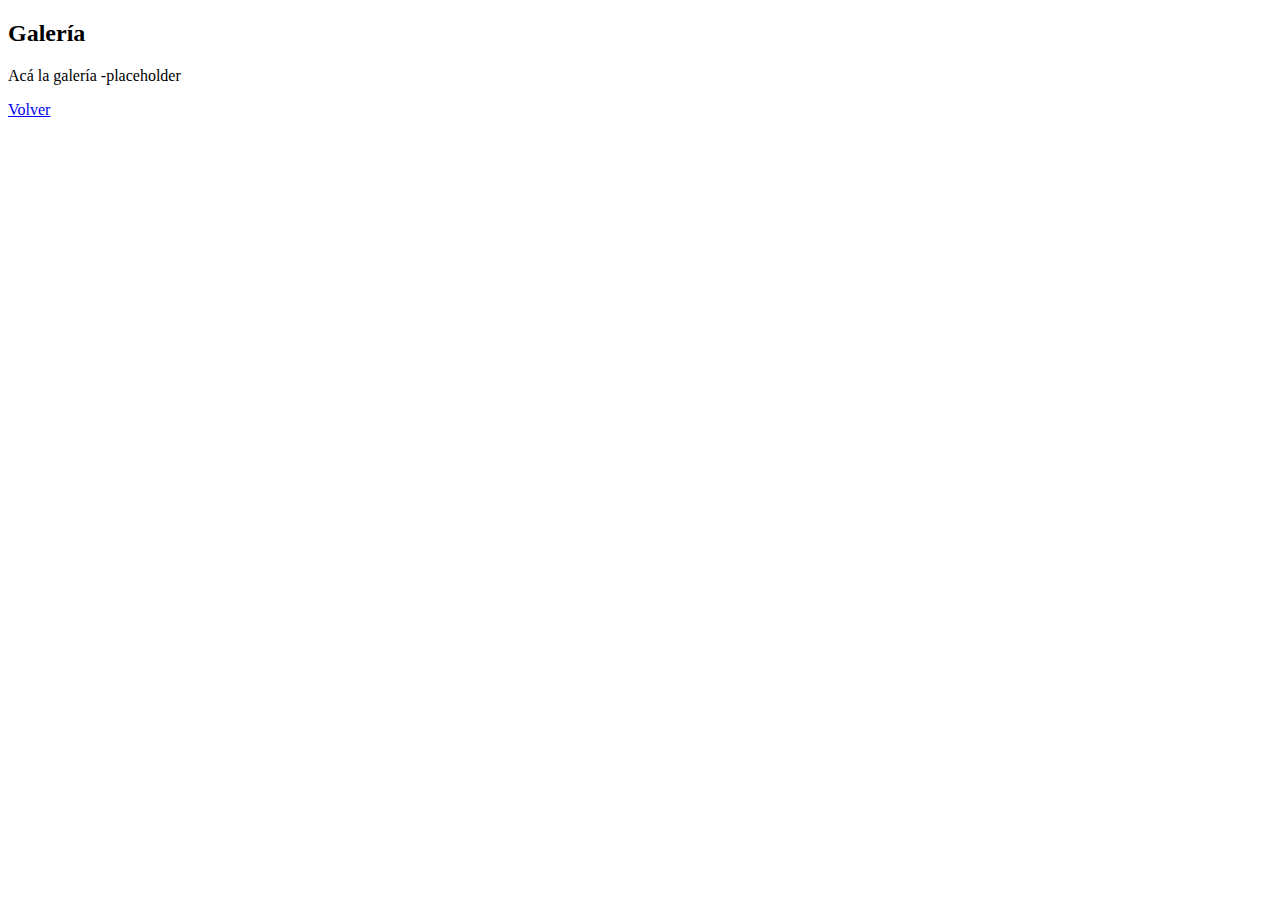
==== galeria.html @ 7f55498b "agrego galeria, carpetas css, js, y .vs, cambio index" ====
<!DOCTYPE html>
<html lang="en">
<head>
    <meta charset="UTF-8">
    <meta name="viewport" content="width=device-width, initial-scale=1.0">
    <title>Galería francis.io</title>
    
</head>
<body>
    <h2>Galería</h2>
    <p>Acá la galería -placeholder</p>
    <a href="index.html">Volver</a>
</body>
</html>
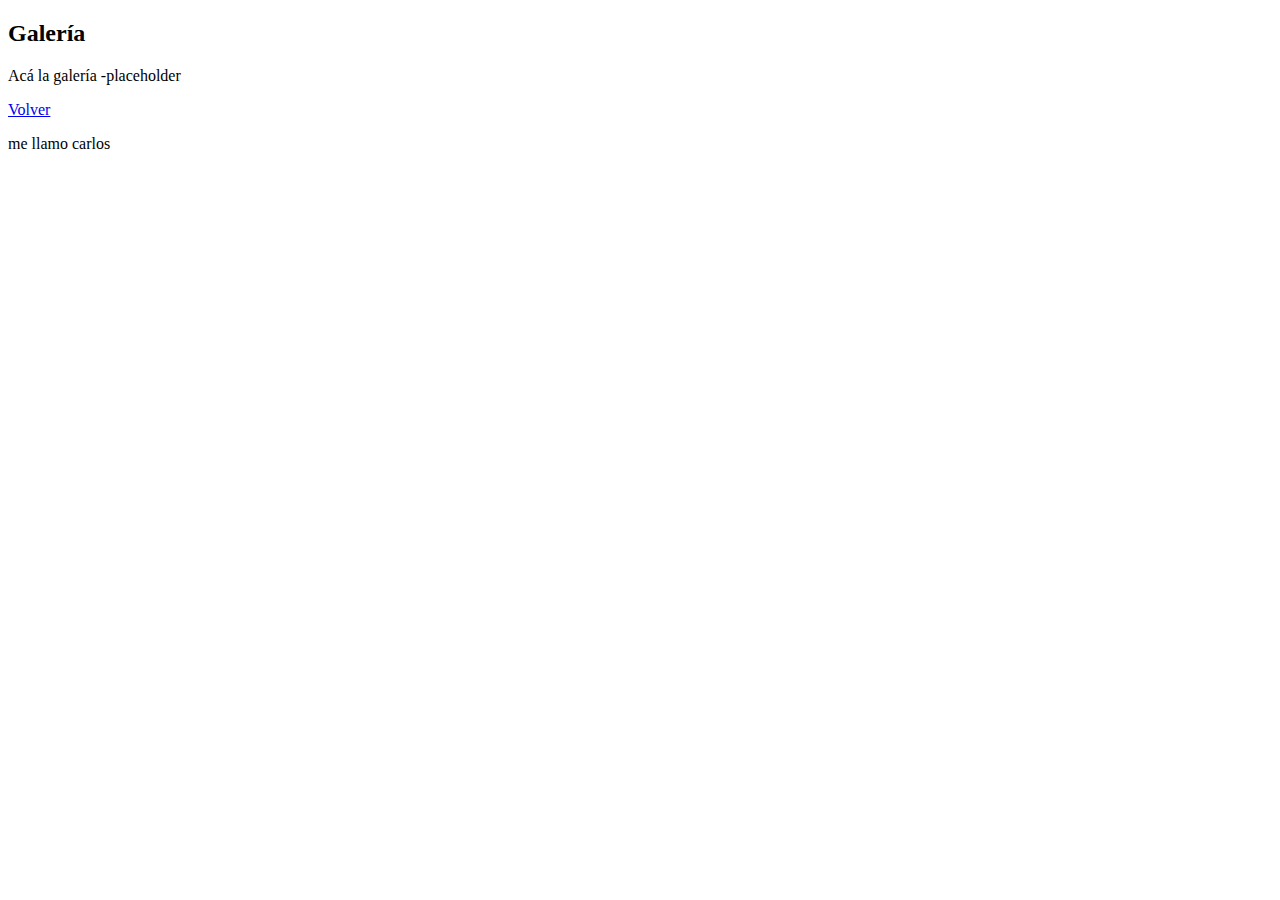
==== commit a8b844e4: "cambio de prueba" ====
--- a/galeria.html
+++ b/galeria.html
@@ -10,5 +10,6 @@
     <h2>Galería</h2>
     <p>Acá la galería -placeholder</p>
     <a href="index.html">Volver</a>
+    <p>me llamo carlos</p>
 </body>
 </html>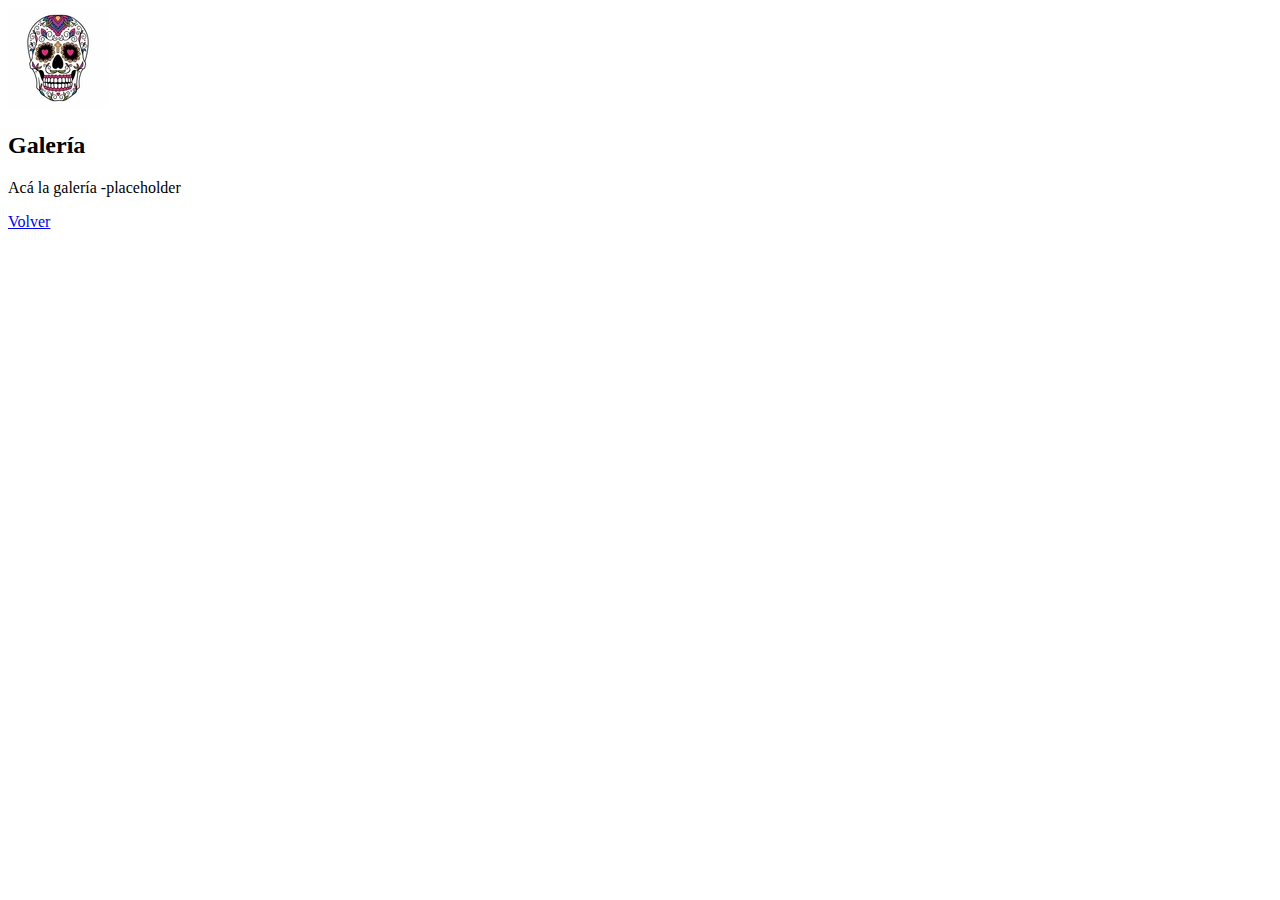
==== commit fcb477b6: "modificaciones cosméticas, agrego header background y logo" ====
--- a/galeria.html
+++ b/galeria.html
@@ -4,12 +4,13 @@
     <meta charset="UTF-8">
     <meta name="viewport" content="width=device-width, initial-scale=1.0">
     <title>Galería francis.io</title>
-    
 </head>
 <body>
+    <a href="/">
+        <img src="img/logo.png" alt="Logo Francis">
+    </a>
     <h2>Galería</h2>
     <p>Acá la galería -placeholder</p>
     <a href="index.html">Volver</a>
-    <p>me llamo carlos</p>
 </body>
 </html>